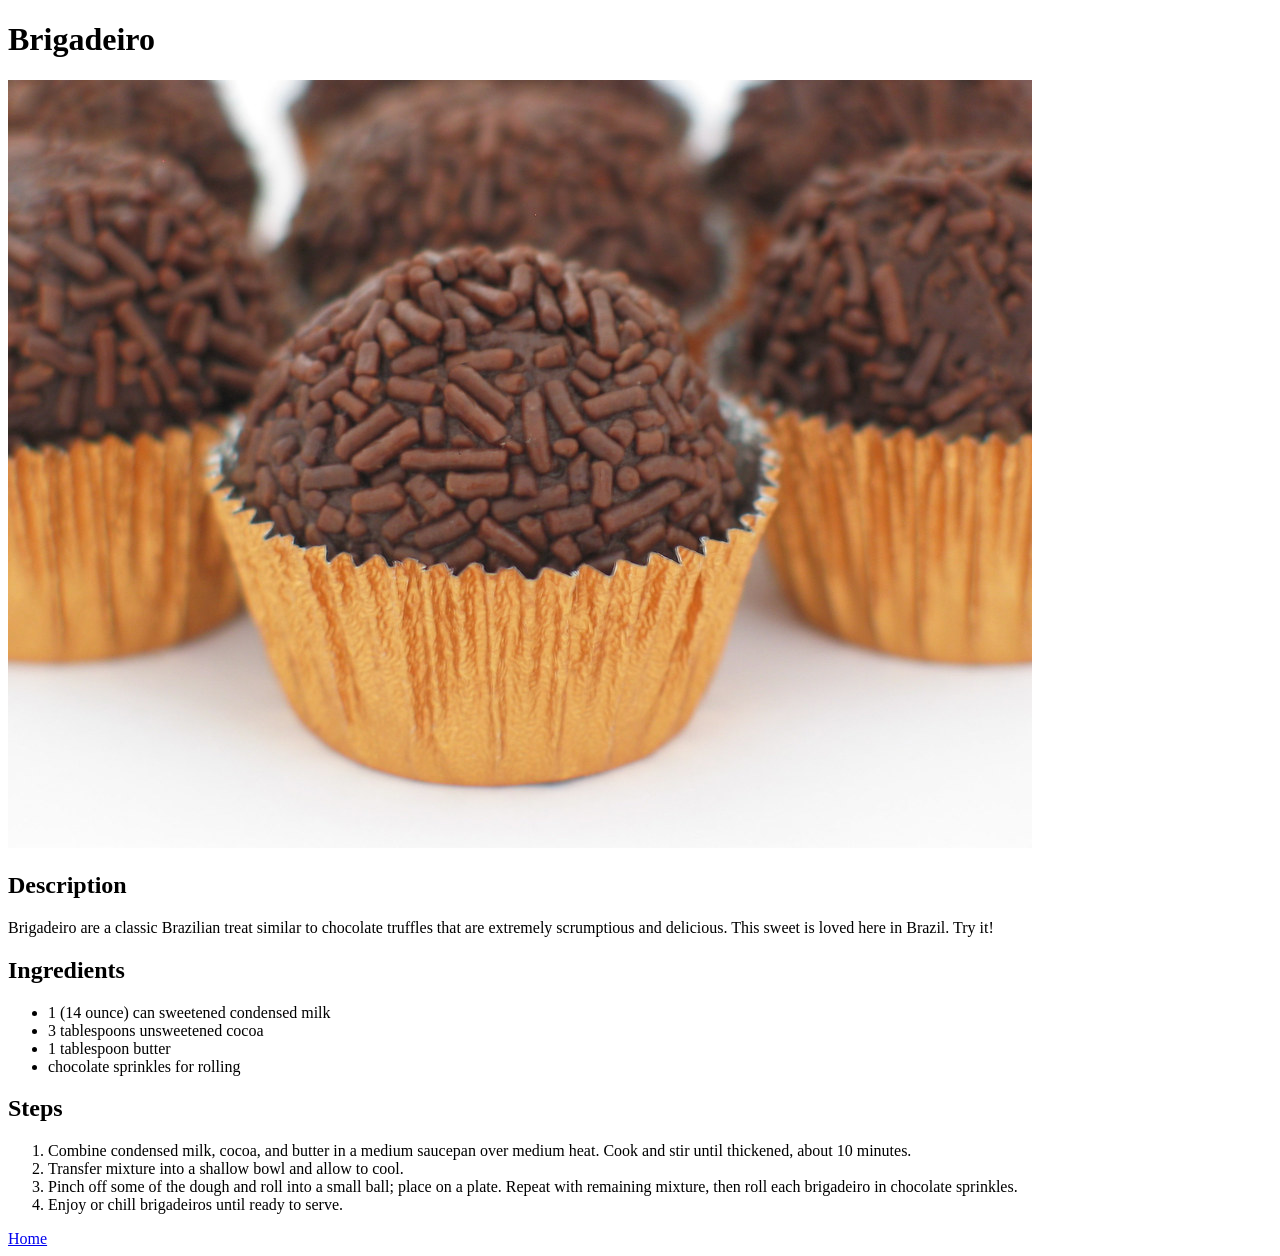
==== recipes/brigadeiro.html @ f39ff7d2 "Create index and first recipe page. Make an index.html as our homepage with link to our future recip" ====
<!DOCTYPE html>
<html lang="en">
    <head>
        <meta charset="UTF-8">
        <title>Brigadeiro recipe</title>
    </head>
    <body>
        <h1>Brigadeiro</h1>
        <img src="../images/brigadeiro.jpg" alt="close-up of a traditional brazilian sweet called brigadeiro.">
        <h2>Description</h2>
        <p>Brigadeiro are a classic Brazilian treat similar to chocolate truffles that are extremely scrumptious and delicious. This sweet is loved here in Brazil. Try it!</p>
        <h2>Ingredients</h2>
        <ul>
            <li>1 (14 ounce) can sweetened condensed milk</li>
            <li>3 tablespoons unsweetened cocoa</li>
            <li>1 tablespoon butter</li>
            <li>chocolate sprinkles for rolling</li>
        </ul>
        <h2>Steps</h2>
        <ol>
            <li>Combine condensed milk, cocoa, and butter in a medium saucepan over medium heat. Cook and stir until thickened, about 10 minutes.</li>
            <li>Transfer mixture into a shallow bowl and allow to cool.</li>
            <li>Pinch off some of the dough and roll into a small ball; place on a plate. Repeat with remaining mixture, then roll each brigadeiro in chocolate sprinkles.</li>
            <li>Enjoy or chill brigadeiros until ready to serve.</li>
        </ol>
        <a href="../index.html">Home</a>
    </body>
</html>
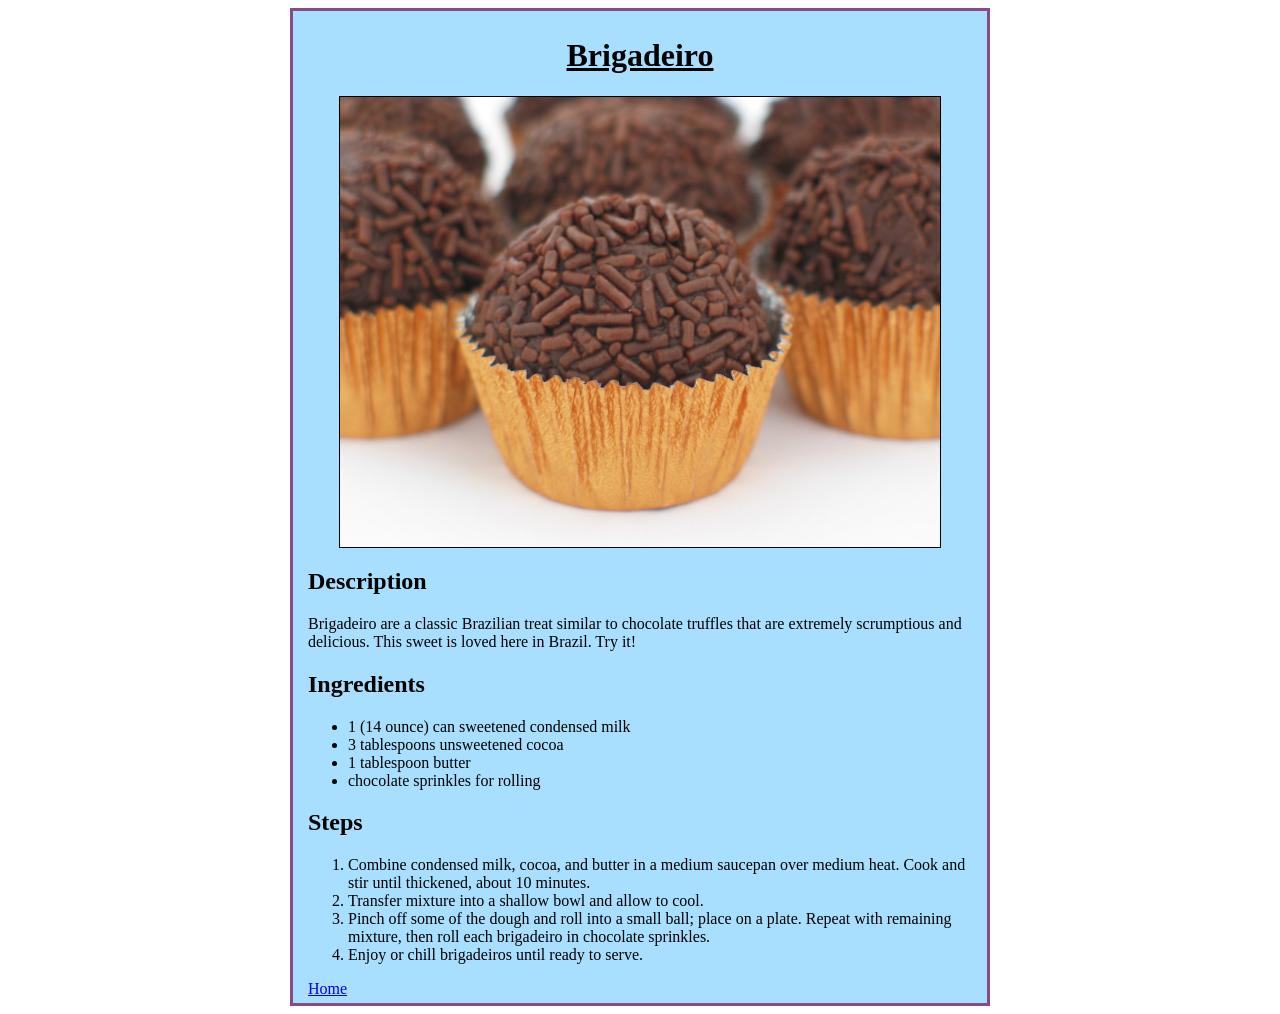
==== commit 07cc1cf1: "Add style.css Add style.css to the website and link to all pages. Add style to pages with basic card" ====
--- a/recipes/brigadeiro.html
+++ b/recipes/brigadeiro.html
@@ -3,8 +3,10 @@
     <head>
         <meta charset="UTF-8">
         <title>Brigadeiro recipe</title>
+        <link rel="stylesheet" href="../style.css">
     </head>
     <body>
+        <div class="card">
         <h1>Brigadeiro</h1>
         <img src="../images/brigadeiro.jpg" alt="close-up of a traditional brazilian sweet called brigadeiro.">
         <h2>Description</h2>
@@ -24,5 +26,6 @@
             <li>Enjoy or chill brigadeiros until ready to serve.</li>
         </ol>
         <a href="../index.html">Home</a>
+        </div>
     </body>
 </html>
--- a/style.css
+++ b/style.css
@@ -0,0 +1,21 @@
+.card {
+    box-sizing: border-box;
+    background-color: rgb(168, 222, 254);
+    width: 700px;
+    margin: 0px auto;
+    padding: 5px 15px;
+    border: 3px solid rgb(136, 75, 136);
+}
+
+h1 {
+    text-align: center;
+    text-decoration: underline;
+}
+
+img {
+    display: block;
+    width: 600px;
+    height: auto;
+    border: 1px solid black;
+    margin: 0 auto;
+}
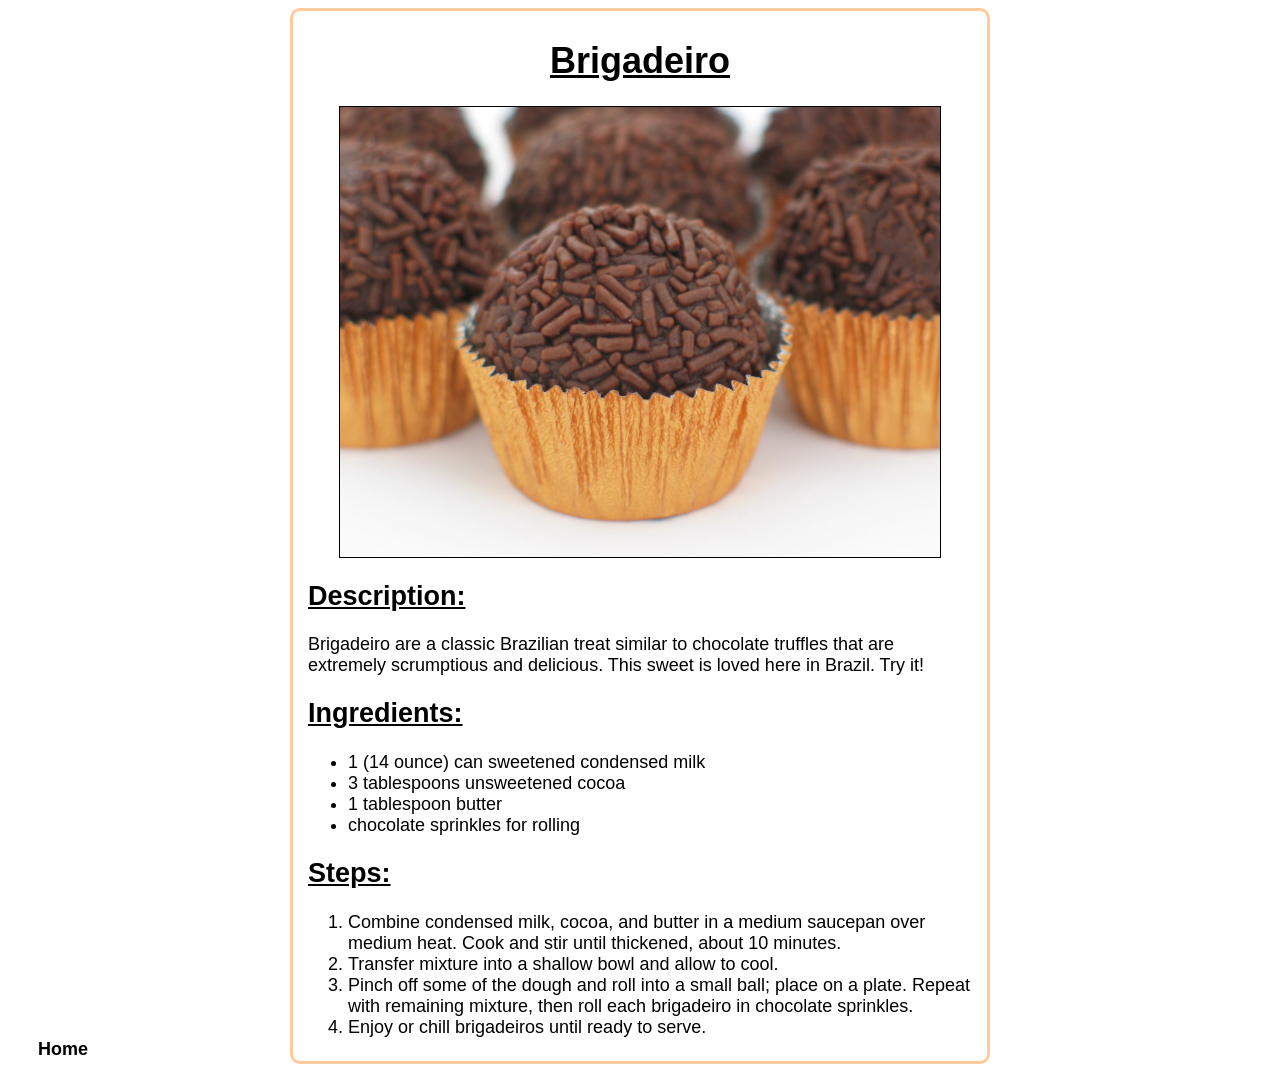
==== commit 974872ad: "Add style to style.css Complete styling of the recipe cards with round corners, color changes, hover" ====
--- a/recipes/brigadeiro.html
+++ b/recipes/brigadeiro.html
@@ -9,23 +9,23 @@
         <div class="card">
         <h1>Brigadeiro</h1>
         <img src="../images/brigadeiro.jpg" alt="close-up of a traditional brazilian sweet called brigadeiro.">
-        <h2>Description</h2>
+        <h2>Description:</h2>
         <p>Brigadeiro are a classic Brazilian treat similar to chocolate truffles that are extremely scrumptious and delicious. This sweet is loved here in Brazil. Try it!</p>
-        <h2>Ingredients</h2>
+        <h2>Ingredients:</h2>
         <ul>
             <li>1 (14 ounce) can sweetened condensed milk</li>
             <li>3 tablespoons unsweetened cocoa</li>
             <li>1 tablespoon butter</li>
             <li>chocolate sprinkles for rolling</li>
         </ul>
-        <h2>Steps</h2>
+        <h2>Steps:</h2>
         <ol>
             <li>Combine condensed milk, cocoa, and butter in a medium saucepan over medium heat. Cook and stir until thickened, about 10 minutes.</li>
             <li>Transfer mixture into a shallow bowl and allow to cool.</li>
             <li>Pinch off some of the dough and roll into a small ball; place on a plate. Repeat with remaining mixture, then roll each brigadeiro in chocolate sprinkles.</li>
             <li>Enjoy or chill brigadeiros until ready to serve.</li>
         </ol>
-        <a href="../index.html">Home</a>
         </div>
+        <a class="home link" href="../index.html">Home</a>
     </body>
 </html>
--- a/style.css
+++ b/style.css
@@ -1,10 +1,15 @@
+body {
+    font-family: sans-serif;
+    font-size: 18px;
+}
 .card {
     box-sizing: border-box;
-    background-color: rgb(168, 222, 254);
+    background-color: white;
     width: 700px;
     margin: 0px auto;
     padding: 5px 15px;
-    border: 3px solid rgb(136, 75, 136);
+    border: 3px solid rgb(254, 203, 157);
+    border-radius: 10px;
 }
 
 h1 {
@@ -18,4 +23,43 @@
     height: auto;
     border: 1px solid black;
     margin: 0 auto;
+}
+
+.home {
+    box-sizing: border-box;
+    display:block;
+    width: max-content;
+    margin: -30px 15px 5px 15px;
+    padding: 5px 15px;
+}
+
+.link {
+    text-decoration: none;
+    font-weight: bold;
+    color: black;
+}
+
+.link:hover{
+    background-color: rgb(254, 203, 157);
+    color: white;
+}
+
+h2 {
+    text-decoration: underline;
+}
+
+.recipe {
+    display: inline-block;
+    margin-right: 25px;
+}
+
+.recipe:last-child {
+    margin-right: 0;
+}
+
+.recipes {
+    width: fit-content;
+    padding: 0;
+    margin-left: auto;
+    margin-right: auto;
 }
